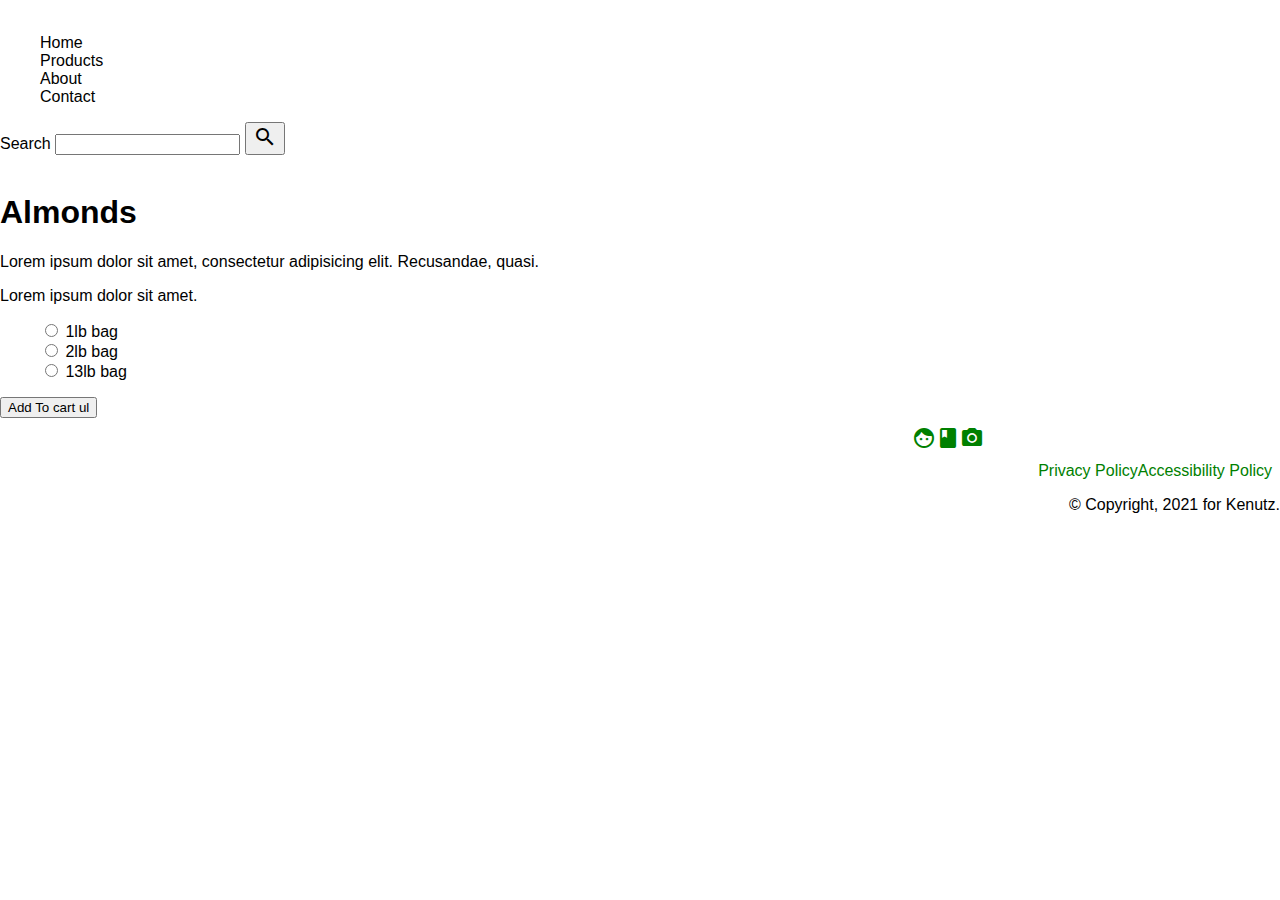
==== product.html @ ef8537f9 "Added search bar and cart icon to product page" ====
<!doctype html>
<html lang="en">
  <head>
    <meta charset="utf-8">
    <meta name="viewport" content="width=device-width, initial-scale=1.0">
    <title>Kenutz</title>
    <meta name="Nuts supplier in Toronto" content="Nuts supplier in canada and Toronto">
    <meta name="D.Schwarz" content="Daniela Schwarz">
    <link rel="stylesheet" href="css/reset.css">
    <link rel="stylesheet" href="https://fonts.googleapis.com/icon?family=Material+Icons">
    <link rel="stylesheet" href="css/style.css">
  </head>

  <body>
    <header>
      <nav>
        <img src="" alt="">
        <ul>
          <li>Home</li>
          <li>Products</li>
          <li>About</li>
          <li>Contact</li>
        </ul> 
      </nav>
      <form class="search">
        <label>Search
          <input type="search" name="find" id="find">
        </label>
        <button type="button"><span class="material-icons">search</span></button>
      </form>
    </header>
    <main>
      <section>
        <img src="" alt="">
      </section>
      <section>
        <h1>Almonds</h1>
        <p>Lorem ipsum dolor sit amet, consectetur adipisicing elit. Recusandae, quasi.</p>
        <p>Lorem ipsum dolor sit amet.</p>
        <ul>
          <li><label><input type="radio" name="size" value="1"> 1lb bag</label></li>
          <li><label><input type="radio" name="size" value="2"> 2lb bag</label></li>
          <li><label><input type="radio" name="size" value="13"> 13lb bag</label></li>
        </ul>
        <button>Add To cart ul</button>
      </section>
    </main>
    <footer>
      <footer class="page-footer">
        <ul class="social">
          <li><a href="https://www.facebook.com"><span class="material-icons">facebook</span></a></li>
          <li><a href="https://www.instagram.com"><span class="material-icons">photo_camera</span></a></li>
          <li><a href="https://www.twitter.com"><span class="material-icons">flutter_dash</span></a></li>
        </ul>
        <nav aria-label="Legal">
          <ul class="legal">
            <li><a href="">Terms of Use</a></li>
            <li><a href="#">Privacy Policy</a></li>
            <li><a href="#">Accessibility Policy</a></li>
          </ul>
        </nav>
        <p class="copyright">&copy; Copyright, 2021 for Kenutz.</p>
      </footer>
    </footer>
  </body>
---- css/style.css ----
html {
    --primary-color-1: #bf5e0a;
    --primary-color-2: #732a19;
    --primary-color-3: #16398c;

    /* secondary colors */

    --secondary-color-1: #5a98bf;
    --secondary-color-2: #8c6746;

    /* pad and gap variables */

    --pad-and-gap: 1em;

    /* fonts */
    font-family: Arial, Helvetica, sans-serif;
}


.wrapper {
    max-width: 1140px;
    width: 90%;
    margin: 0 auto;

}

.page-header  {
    background-image: url("https://raw.githubusercontent.com/danicota/ecomm-store-project/master/img/nuts-73914_1920.jpg");
    background-repeat: no-repeat;
    background-size: cover;
    text-align: center;
}

a:link {
    color: green;
}

.rating-radios {
    display: none;
}

li {
    list-style: none;
}

a {
    text-decoration: none;
    color: white;
}

.menu {
    width: 100%;
    height: 4vh;
    display: flex;
    justify-content: space-between;
    align-items: center;
    padding: 0px 300px 0px 300px;
    background-color: var(--primary-color-3);
    position: static;
    bottom: 0px;

}

.menu-li {
    display: flex;
    align-items: center;
    justify-content: flex-end;
    list-style: none;
}

.your-products {
    display: flex;
}

.top-container {
    display: flex;
    position: relative;
    top: -290px;
    flex-direction: row-reverse;
}

.pagination {
    text-align: center;
}

.pages {
    display: flex;
    justify-content: center;
    margin: calc(var(--pad-and-gap) / 2)
}

.social,
.legal {
    display: flex;
    justify-content: flex-end;
    margin: calc(var(--pad-and-gap) / 2)
}

.copyright {
    text-align: right;
}

.logo-img {
    max-width: 20%;
    height: auto;
    vertical-align: bottom;
}

.filter-options {
    display: flex;
    justify-content: flex-start;
    padding: 10px;
}

.navigation {
    position: relative;
    bottom: -77px;
}

.product {
    width: 50%;
    display: flex;
    flex-direction: column;
    font-style: inherit;
}
.grid-container {
display: grid;
grid-template-columns: auto auto auto;
background-color: lightgray;
justify-content: center;
padding: 15px;
}
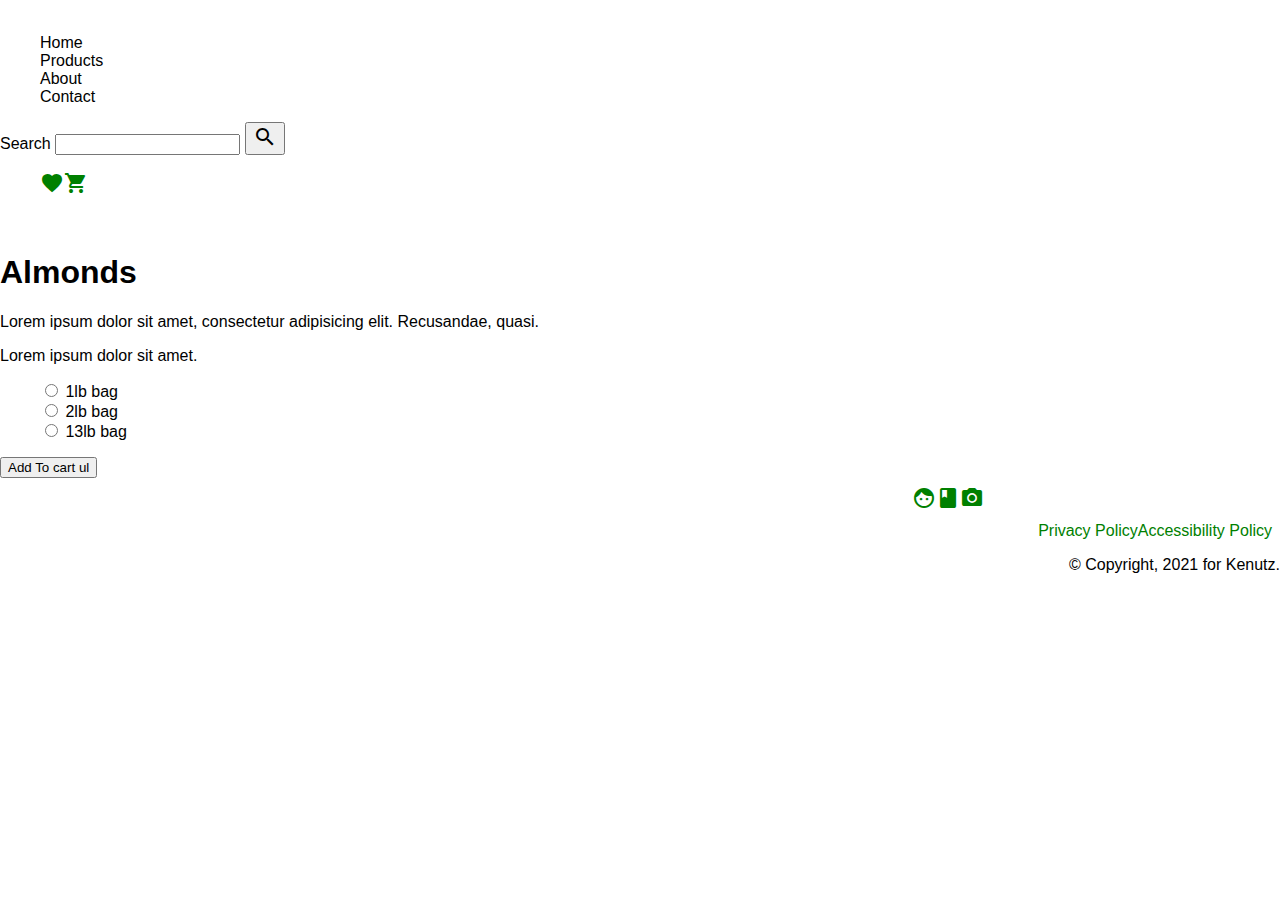
==== commit 57458135: "Added favorite and cart icon to product page" ====
--- a/product.html
+++ b/product.html
@@ -28,6 +28,10 @@
         </label>
         <button type="button"><span class="material-icons">search</span></button>
       </form>
+      <ul class="your-products">
+        <li><a href="#"><span class="material-icons" aria-label="Favourites">favorite</span></a></li>
+        <li><a href="#"><span class="material-icons" aria-label="Items in your cart">shopping_cart</span></a></li>
+      </ul>
     </header>
     <main>
       <section>
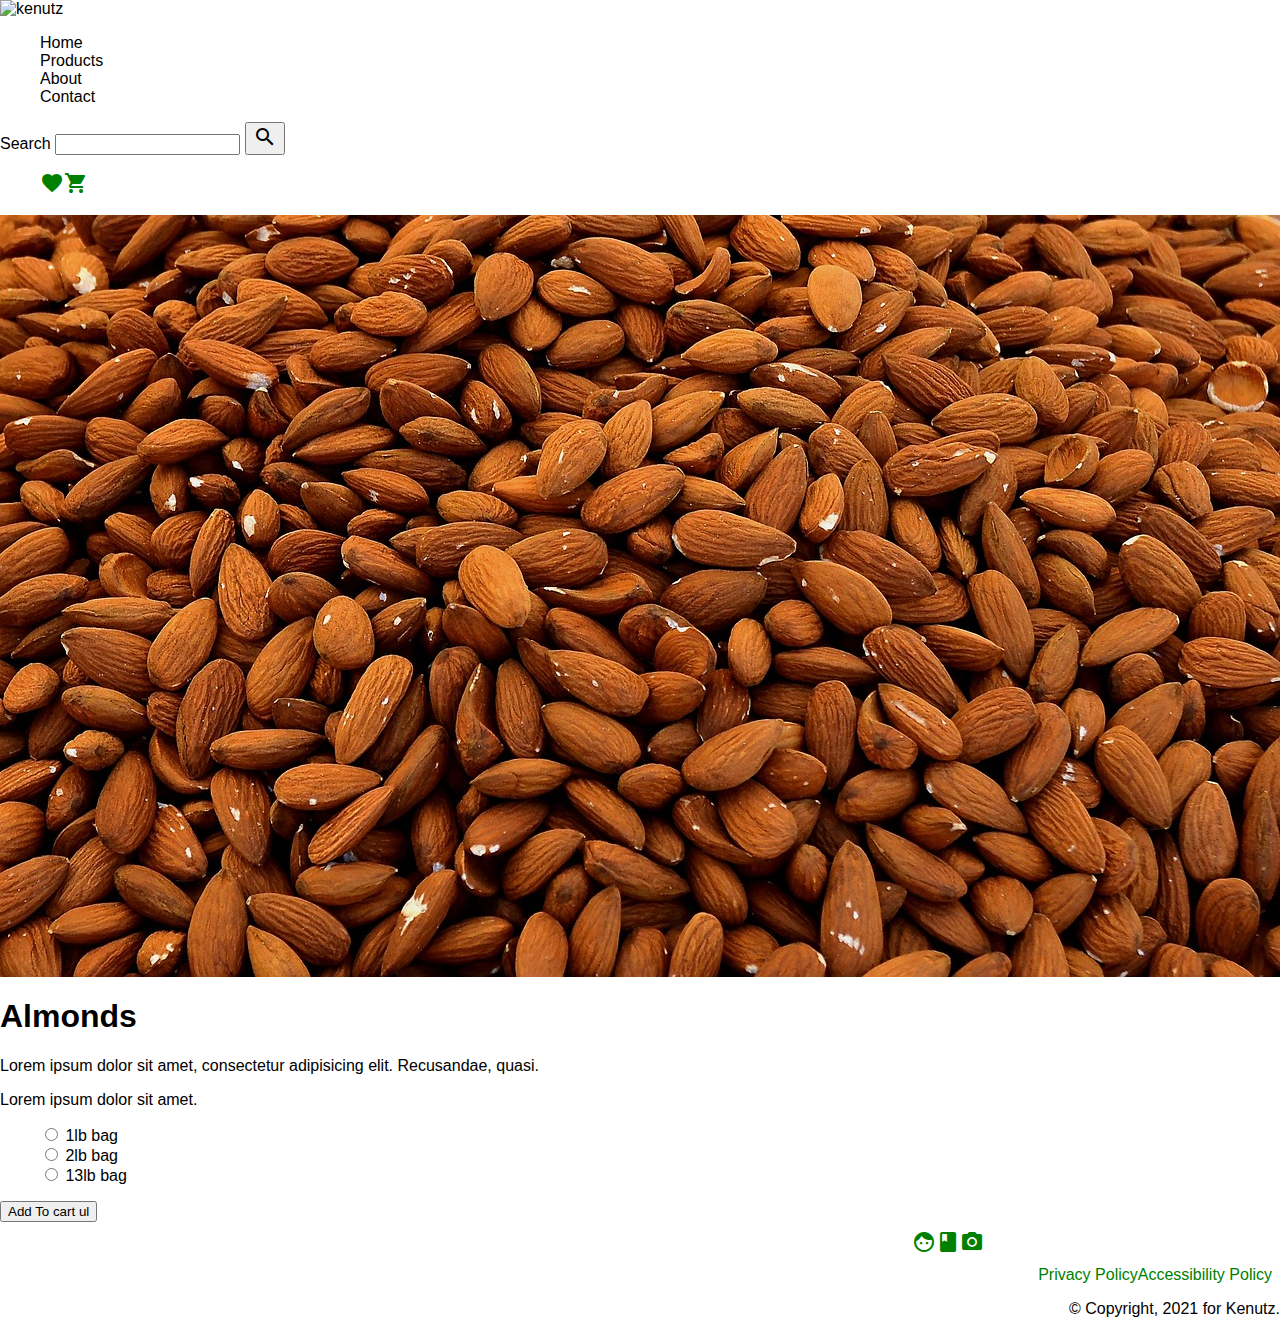
==== commit 41d26755: "Added product pin to product page" ====
--- a/product.html
+++ b/product.html
@@ -14,7 +14,7 @@
   <body>
     <header>
       <nav>
-        <img src="" alt="">
+        <img src="https://raw.githubusercontent.com/danicota/ecomm-store-project/ec8a2e517475a1ac264cf06680c8387e3e8f7437/img/Asset%201.svg" alt="kenutz">
         <ul>
           <li>Home</li>
           <li>Products</li>
@@ -35,7 +35,7 @@
     </header>
     <main>
       <section>
-        <img src="" alt="">
+        <img src="img/almonds.jpg" alt="">
       </section>
       <section>
         <h1>Almonds</h1>
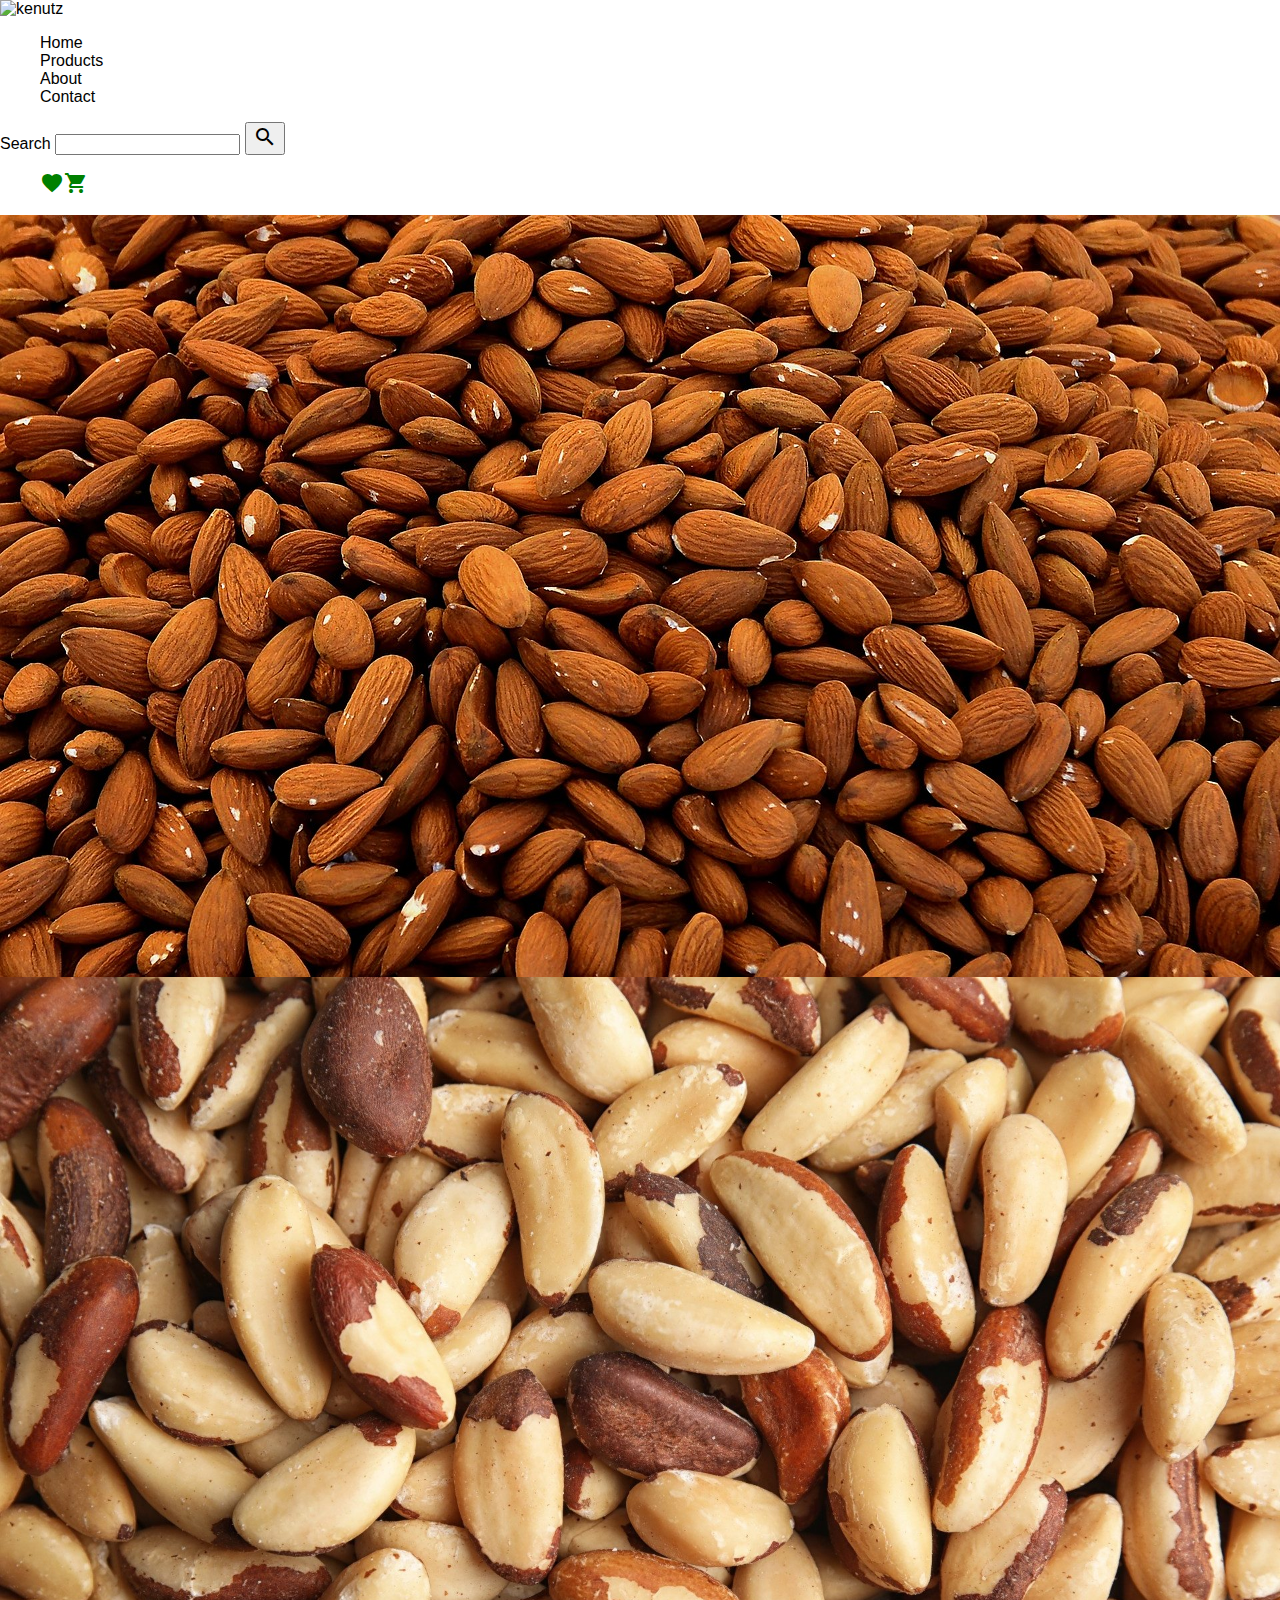
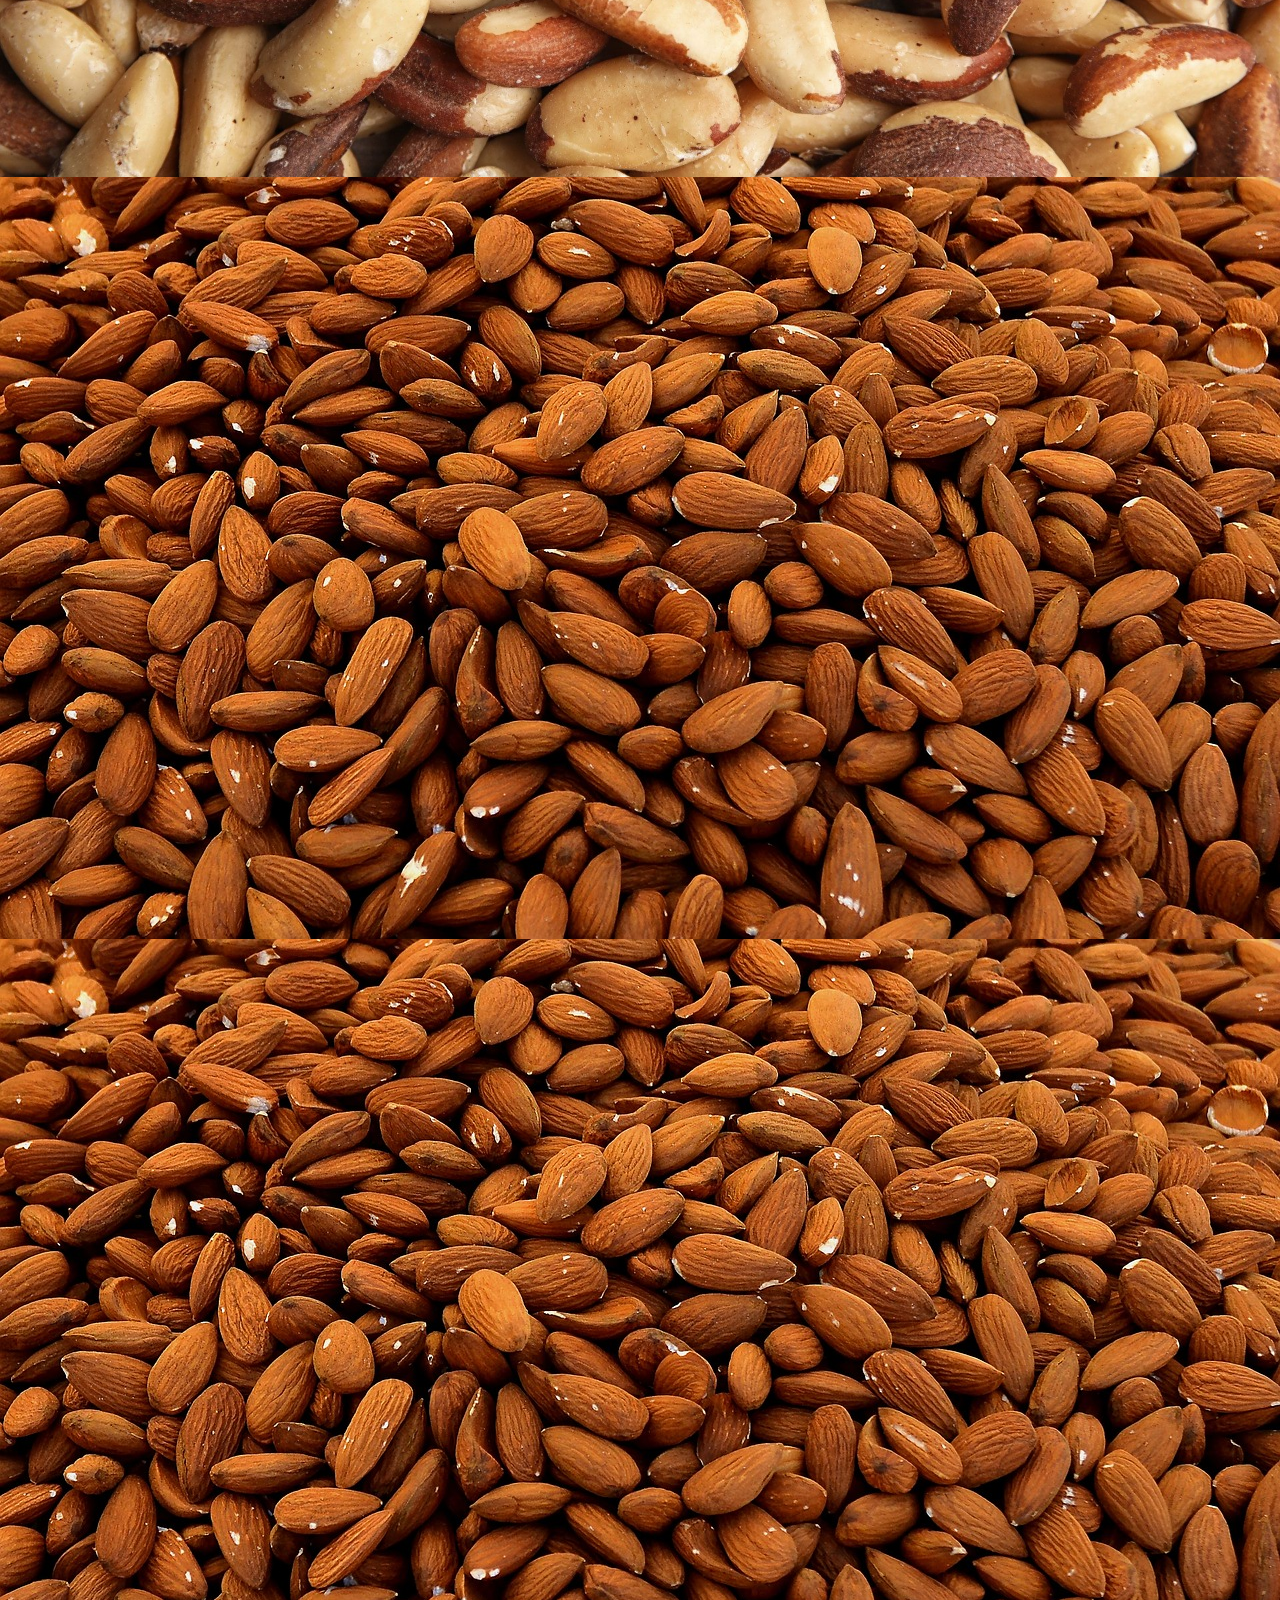
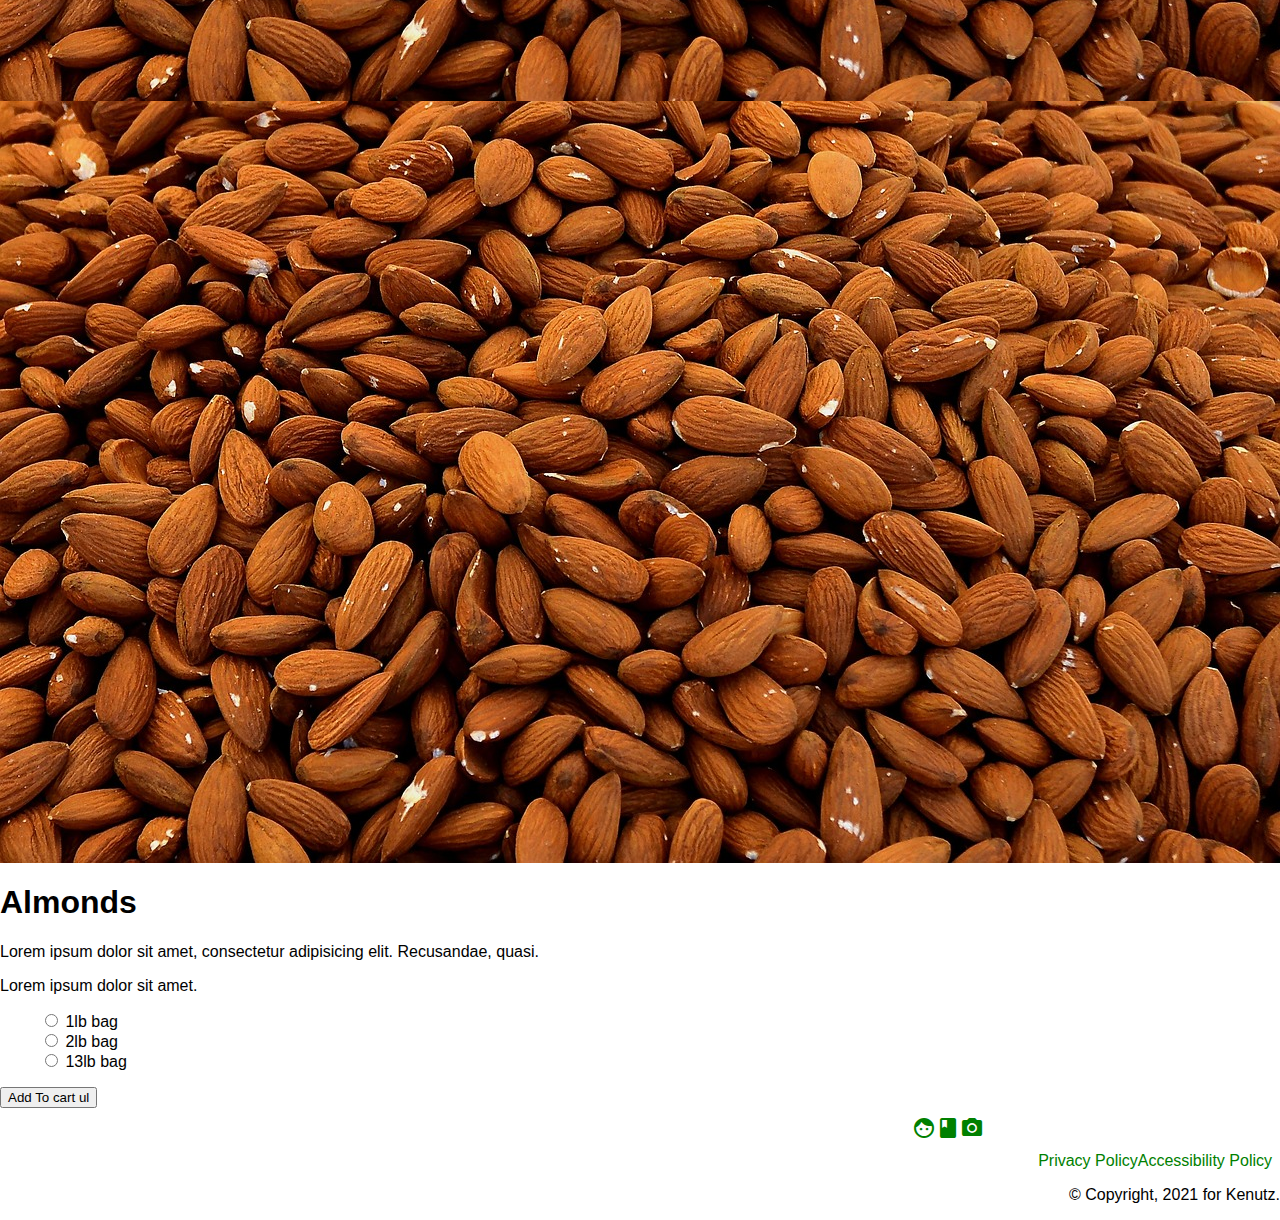
==== commit e8fd83c7: "Added picture visualizer" ====
--- a/product.html
+++ b/product.html
@@ -9,6 +9,8 @@
     <link rel="stylesheet" href="css/reset.css">
     <link rel="stylesheet" href="https://fonts.googleapis.com/icon?family=Material+Icons">
     <link rel="stylesheet" href="css/style.css">
+    <link rel="stylesheet" href="css/gallery-style.css">
+
   </head>
 
   <body>
@@ -35,6 +37,14 @@
     </header>
     <main>
       <section>
+        <main class="gallery" id="gallery">
+          <img src="img/almonds.jpg" alt="Lava from a volcano" class="bigimg" id="bigimg">
+          <img src="img/brazil_nuts.jpg" alt="Lava from a volcano" id="thumb1" class="thumb">
+          <img src="img/almonds.jpg" alt="The moon above the clouds" id="thumb2" class="thumb">
+          <img src="img/almonds.jpg" alt="Overhead view of a forest" id="thumb3" class="thumb">
+        </main>
+    
+        
         <img src="img/almonds.jpg" alt="">
       </section>
       <section>
@@ -66,4 +76,5 @@
         <p class="copyright">&copy; Copyright, 2021 for Kenutz.</p>
       </footer>
     </footer>
+    <script src="js/gallery-script.js"></script>
   </body>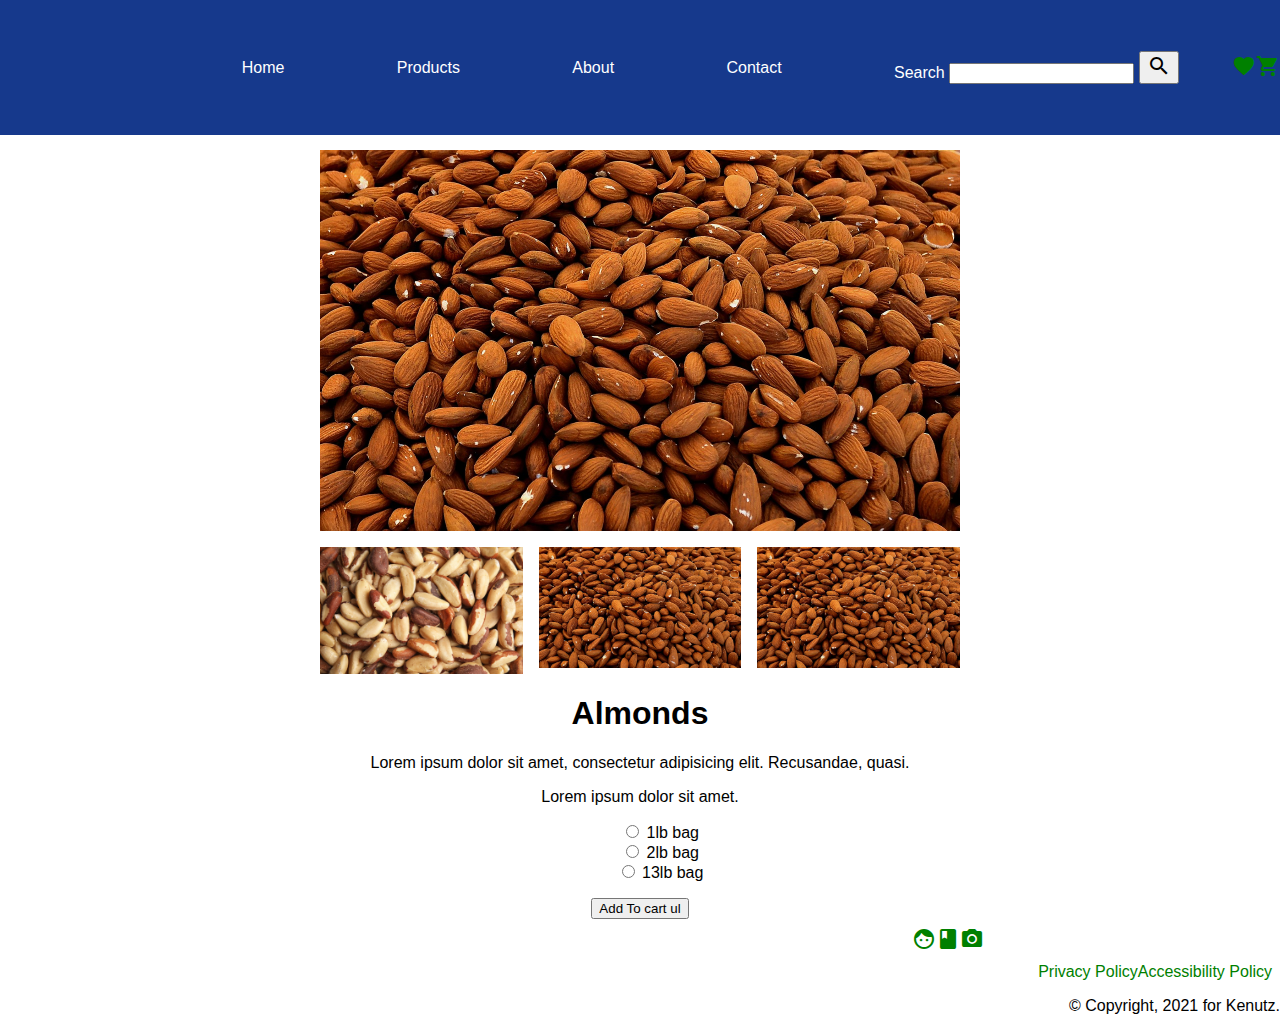
==== commit 6ef8313b: "fixed header and added footer" ====
--- a/product.html
+++ b/product.html
@@ -17,7 +17,7 @@
     <header>
       <nav>
         <img src="https://raw.githubusercontent.com/danicota/ecomm-store-project/ec8a2e517475a1ac264cf06680c8387e3e8f7437/img/Asset%201.svg" alt="kenutz">
-        <ul>
+        <ul class="navul">
           <li>Home</li>
           <li>Products</li>
           <li>About</li>
@@ -35,19 +35,17 @@
         <li><a href="#"><span class="material-icons" aria-label="Items in your cart">shopping_cart</span></a></li>
       </ul>
     </header>
+
     <main>
-      <section>
+      <section class="mynuts-images">
         <main class="gallery" id="gallery">
           <img src="img/almonds.jpg" alt="Lava from a volcano" class="bigimg" id="bigimg">
           <img src="img/brazil_nuts.jpg" alt="Lava from a volcano" id="thumb1" class="thumb">
           <img src="img/almonds.jpg" alt="The moon above the clouds" id="thumb2" class="thumb">
           <img src="img/almonds.jpg" alt="Overhead view of a forest" id="thumb3" class="thumb">
         </main>
-    
-        
-        <img src="img/almonds.jpg" alt="">
       </section>
-      <section>
+      <section class="mynuts-info">
         <h1>Almonds</h1>
         <p>Lorem ipsum dolor sit amet, consectetur adipisicing elit. Recusandae, quasi.</p>
         <p>Lorem ipsum dolor sit amet.</p>
--- a/css/style.css
+++ b/css/style.css
@@ -129,4 +129,5 @@
 background-color: lightgray;
 justify-content: center;
 padding: 15px;
-}+}
+
--- a/css/gallery-style.css
+++ b/css/gallery-style.css
@@ -0,0 +1,56 @@
+
+
+.gallery {
+    display: grid;
+    grid-template-columns: repeat(3, 1fr);
+    max-width: 40em;
+    margin: 0 auto;
+    grid-gap: 1em;
+  }
+
+.bigimg {
+  grid-column: span 3;
+}
+
+header {
+  display: flex;
+  align-items: center;
+  background-color: #16398c;
+  height: 15vh;
+}
+header nav {
+  display: flex;
+  width: 75%
+}
+.search {
+  width: 25%;
+}
+header nav img {
+  height: 20vh;
+  width: 10%;
+}
+
+.navul {
+  display: flex;
+  width: 90%;
+  align-items: center;
+  justify-content: space-evenly;
+}
+
+header nav li {
+  display:inline-block;
+  color: white;
+}
+
+.search label {
+  color: white;
+}
+
+.mynuts-images {
+  padding-top: 15px;
+}
+
+.mynuts-info {
+  width: 100;
+  text-align: center;
+}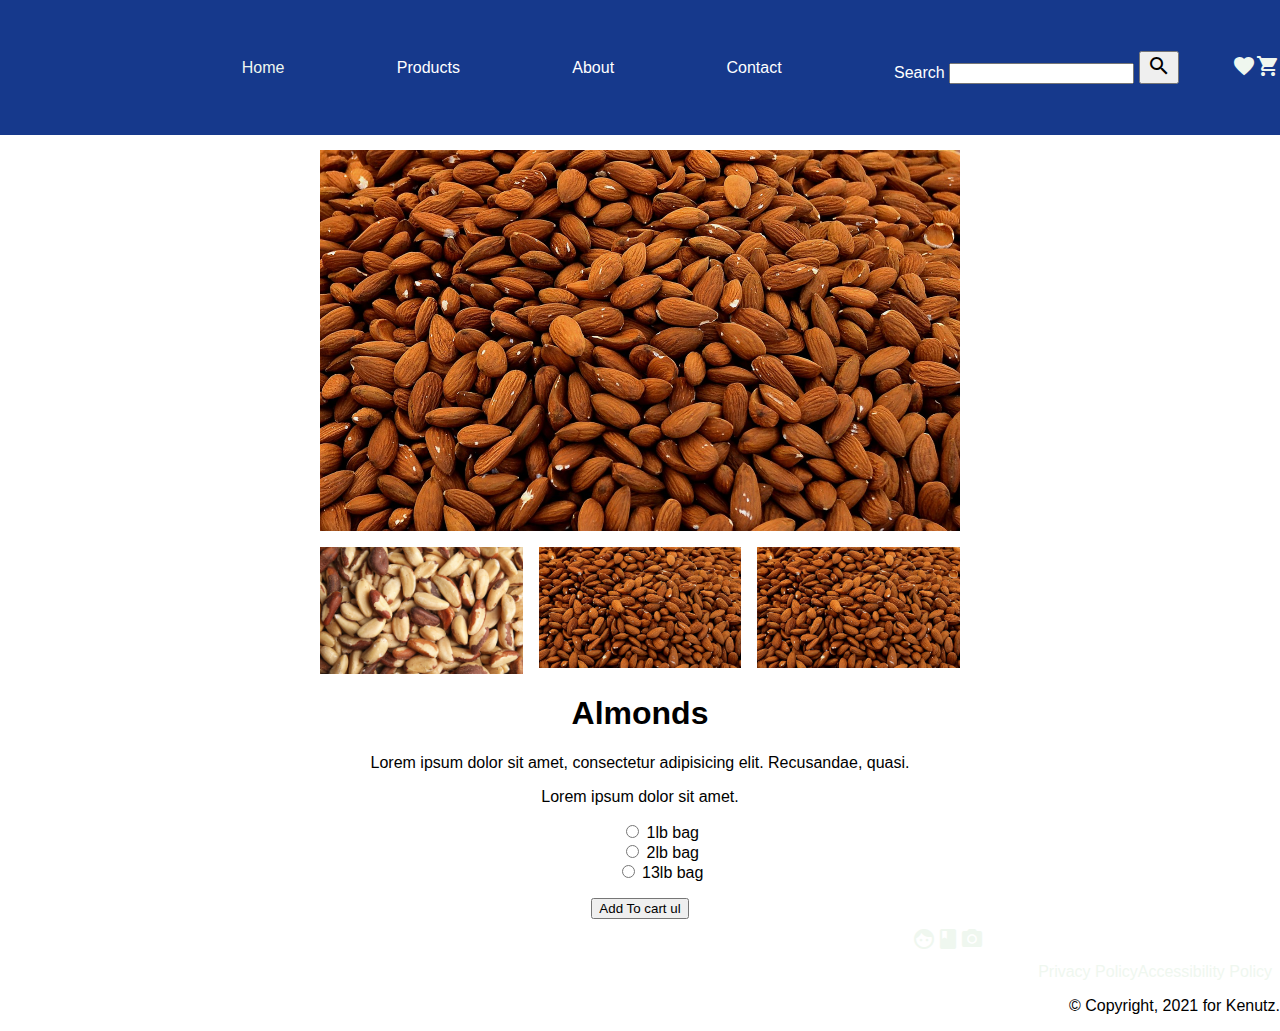
==== commit 8e0b6ec5: "adedd navigation to product page" ====
--- a/product.html
+++ b/product.html
@@ -18,7 +18,7 @@
       <nav>
         <img src="https://raw.githubusercontent.com/danicota/ecomm-store-project/ec8a2e517475a1ac264cf06680c8387e3e8f7437/img/Asset%201.svg" alt="kenutz">
         <ul class="navul">
-          <li>Home</li>
+          <li><a href="index.html">Home</a></li>
           <li>Products</li>
           <li>About</li>
           <li>Contact</li>
--- a/css/style.css
+++ b/css/style.css
@@ -25,14 +25,14 @@
 }
 
 .page-header  {
-    background-image: url("https://raw.githubusercontent.com/danicota/ecomm-store-project/master/img/nuts-73914_1920.jpg");
-    background-repeat: no-repeat;
+    background-image: linear-gradient(rgba(255,255,255,0.5), rgba(255,255,255,0.1)),url("https://raw.githubusercontent.com/danicota/ecomm-store-project/master/img/nuts-73914_1920.jpg");
+    background-blend-mode: gray;
     background-size: cover;
     text-align: center;
 }
 
 a:link {
-    color: green;
+    color: rgb(239, 247, 239);
 }
 
 .rating-radios {
@@ -118,16 +118,42 @@
 }
 
 .product {
-    width: 50%;
+    /*width: 50%;*/
     display: flex;
     flex-direction: column;
     font-style: inherit;
+    grid-gap: 2em;
+    padding: 1em;
+
 }
 .grid-container {
 display: grid;
-grid-template-columns: auto auto auto;
+grid-template-columns: auto;
 background-color: lightgray;
 justify-content: center;
 padding: 15px;
+grid-gap: var(--pad-and-gap)
 }
 
+/*.grid-container {display: grid;}*/
+
+    @media screen and (min-width: 40em)  {
+    .products {
+     display: grid;
+     grid-template-columns: 15em auto;
+     grid-gap: 2 em;
+    }
+    
+    .grid-container {
+     grid-template-columns: 1fr 1fr;
+     grid-gap: 2em;
+     padding: 2em;
+     }
+    }
+    
+    @media screen and (min-width: 70em) {
+     .grid-container {
+      grid-template-columns: 1fr 1fr 1fr;
+     }
+    
+    }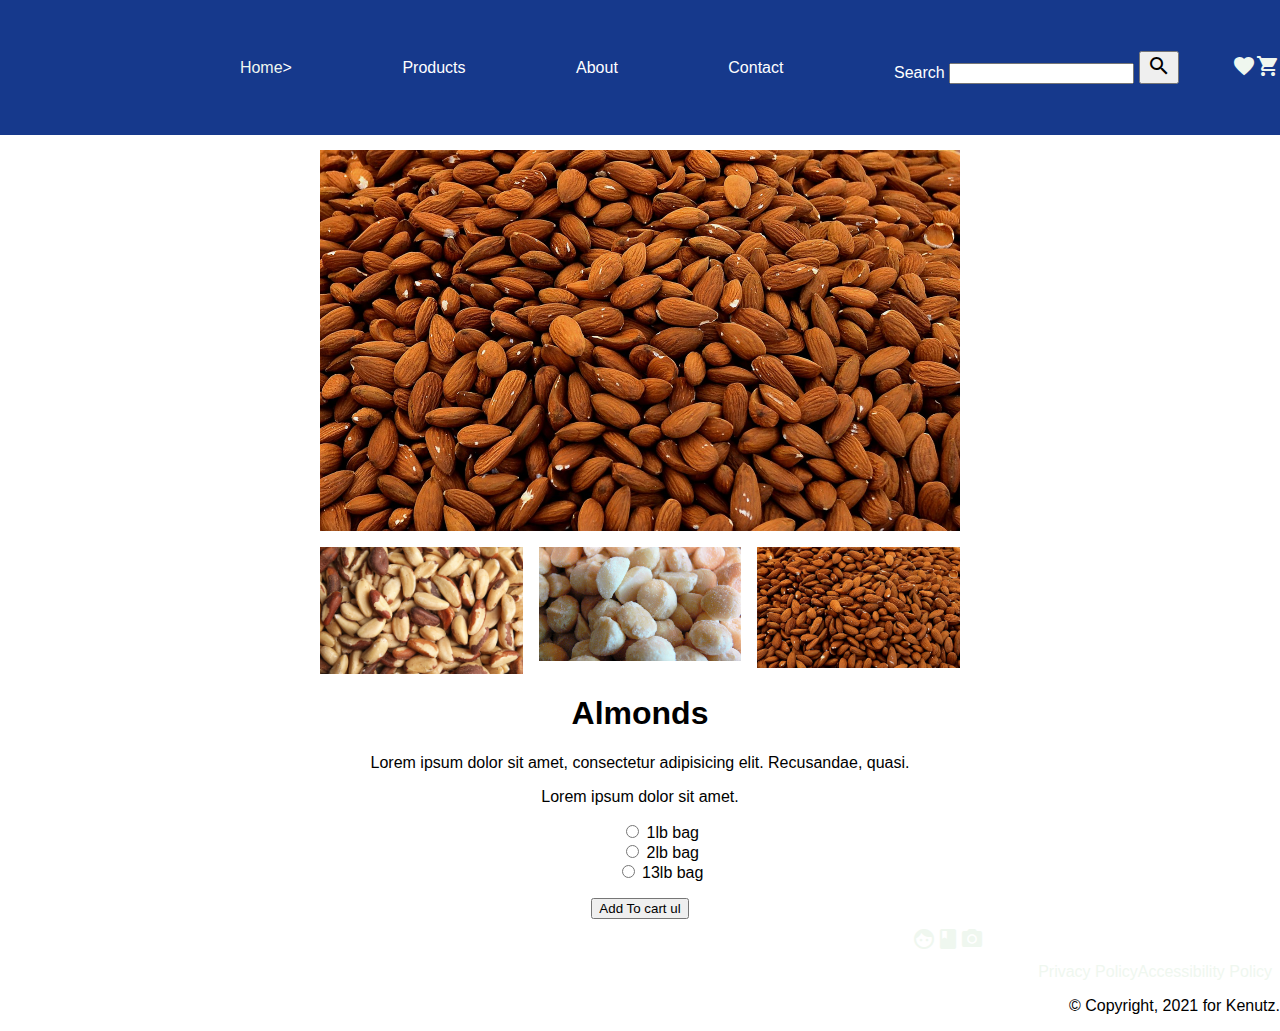
==== commit 6c11652b: "Updated galery pics" ====
--- a/product.html
+++ b/product.html
@@ -18,7 +18,7 @@
       <nav>
         <img src="https://raw.githubusercontent.com/danicota/ecomm-store-project/ec8a2e517475a1ac264cf06680c8387e3e8f7437/img/Asset%201.svg" alt="kenutz">
         <ul class="navul">
-          <li><a href="index.html">Home</a></li>
+          <li><a href="index.html">Home</a>></li>
           <li>Products</li>
           <li>About</li>
           <li>Contact</li>
@@ -39,10 +39,10 @@
     <main>
       <section class="mynuts-images">
         <main class="gallery" id="gallery">
-          <img src="img/almonds.jpg" alt="Lava from a volcano" class="bigimg" id="bigimg">
-          <img src="img/brazil_nuts.jpg" alt="Lava from a volcano" id="thumb1" class="thumb">
-          <img src="img/almonds.jpg" alt="The moon above the clouds" id="thumb2" class="thumb">
-          <img src="img/almonds.jpg" alt="Overhead view of a forest" id="thumb3" class="thumb">
+          <img src="img/almonds.jpg" alt="almonds" class="bigimg" id="bigimg">
+          <img src="img/brazil_nuts.jpg" alt="almonds3" id="thumb1" class="thumb">
+          <img src="img/macadamia_nuts.jpg" alt="almonds1" id="thumb2" class="thumb">
+          <img src="img/almonds.jpg" alt="almonds4" id="thumb3" class="thumb">
         </main>
       </section>
       <section class="mynuts-info">
--- a/css/style.css
+++ b/css/style.css
@@ -128,7 +128,7 @@
 }
 .grid-container {
 display: grid;
-grid-template-columns: auto;
+grid-template-columns: auto auto auto;
 background-color: lightgray;
 justify-content: center;
 padding: 15px;
